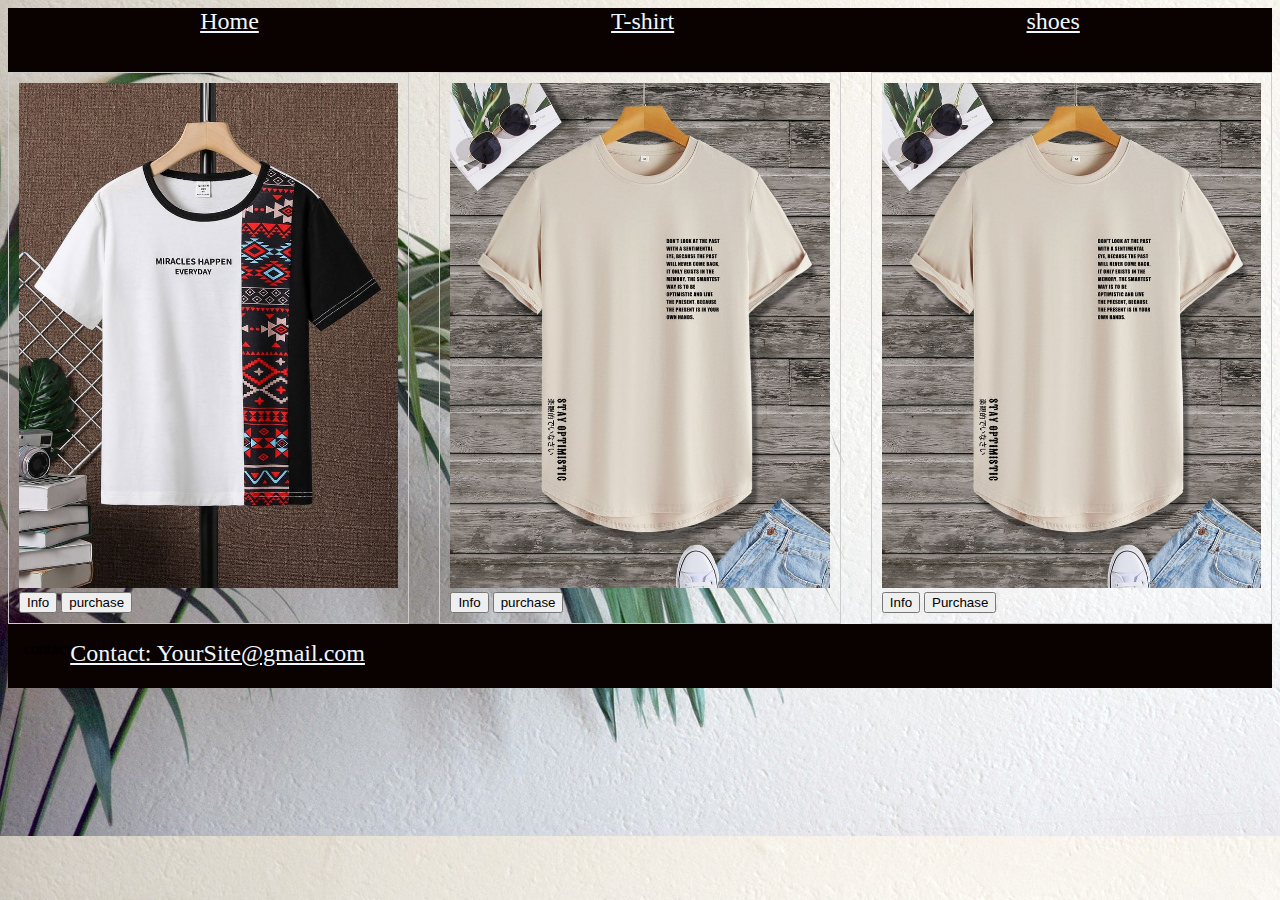
==== tshirt.html @ ad4b0575 "first version" ====
<!DOCTYPE html>
<html lang="en">
<head>
    <meta charset="UTF-8">
    <meta name="viewport" content="width=device-width, initial-scale=1.0">
    <link rel="stylesheet" href="style.css">
    <script src="index.js"></script>
    <title>Market</title>
</head>
<body>
<nav>
    <a href="index.html">Home</a> 
    <a href="tshirt.html">T-shirt</a> 
    <a href="shoes.html">shoes</a> 
  
</nav>

<body>
    <div class="T-shirt-container">
    <div class="T-shirt">
        <img src="images/tshirt1.jpg" >
        <div id="hiddenp">
        <h2>T-shirt 1</h2>
        <p >Description </p>
        <p id="price1">Price: $19.99</p>
        </div>
        <button onclick ="moreinfo()">Info</button>
        <button onclick="somme(19.99)"> purchase</button>
    </div>

    <div class="T-shirt">
        <img src="images/tshirt3.jpg" >
       
       <div id="hiddenp2">
        <h2 >T-shirt 2</h2>
        <p >Description </p>
        <p id="price2">Price : $24.99</p>
       </div>
        <button onclick ="moreinfo2()">Info</button>
        <button onclick="somme(24.99)"> purchase</button>
    </div>

    <div class="T-shirt">
        <img src="images/tshirt3.jpg" >
        <div  id="hiddenp3">
        <h2>T-shirt 3</h2>
        <p >Description </p>
        <p id="price3" >Price : $29.99</p>
    </div>
        <button onclick ="moreinfo3()" > Info</button>
        <button onclick="somme(29.99)"> Purchase</button>
    </div>


</div>

</body>

<footer>
    <p>contact </p>
    <p><a href="">Contact: YourSite@gmail.com</a></p>
  </footer>
</html>
---- style.css ----
nav{
    display: flex;
    background-color: rgb(10, 1, 1);
    height: 4em;
    padding: 0 1em;
    
}
a{
    color: aliceblue;
    font-size: x-large;
    list-style-type: none;
    text-align: center;
    margin-inline: auto;

}

body {
    background-image: url("images/background.jpg");
  }


  footer{

    display: flex;
    background-color: rgb(10, 1, 1);
    height: 4em;
    padding: 0 1em;
    margin-inline: auto;
  }

h1{ margin:50px;
    padding-left: 55%;
    width: 10cm;
    height: 10cm;
    size: 10cm;

}
.T-shirt-container{
    display: flex;
    justify-content: space-between;
}
.T-shirt {
    border: 1px solid #ccc;
            padding: 10px;
            width: 30%; 
            
}

.T-shirt img {
    max-width: 100%; 
    height: auto;
    

}

#hiddenp{
    display: none;
}

#hiddenp2{
    display: none;
}

#hiddenp3{
    display: none;
}
.shoes-container{
    display: flex;
    justify-content: space-between;
}
.shoes {
    border: 1px solid #ccc;
            padding: 10px;
            width: 30%; 
         
}
.shoes img {
    max-width: 100%; 
    height: auto;
    

}
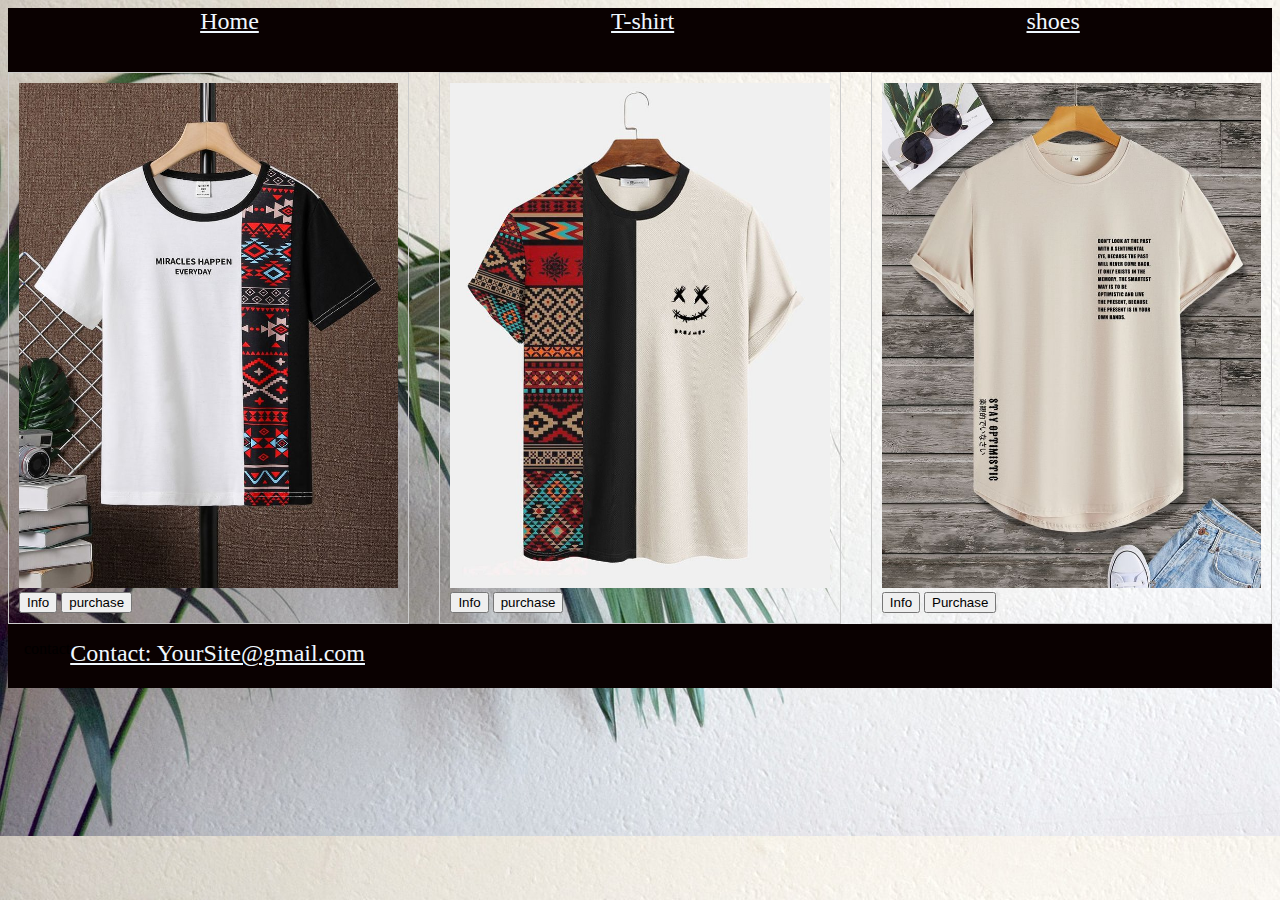
==== commit 3cb48889: "ok" ====
--- a/tshirt.html
+++ b/tshirt.html
@@ -29,7 +29,7 @@
     </div>
 
     <div class="T-shirt">
-        <img src="images/tshirt3.jpg" >
+        <img src="images/tshirt2.jpg" >
        
        <div id="hiddenp2">
         <h2 >T-shirt 2</h2>
